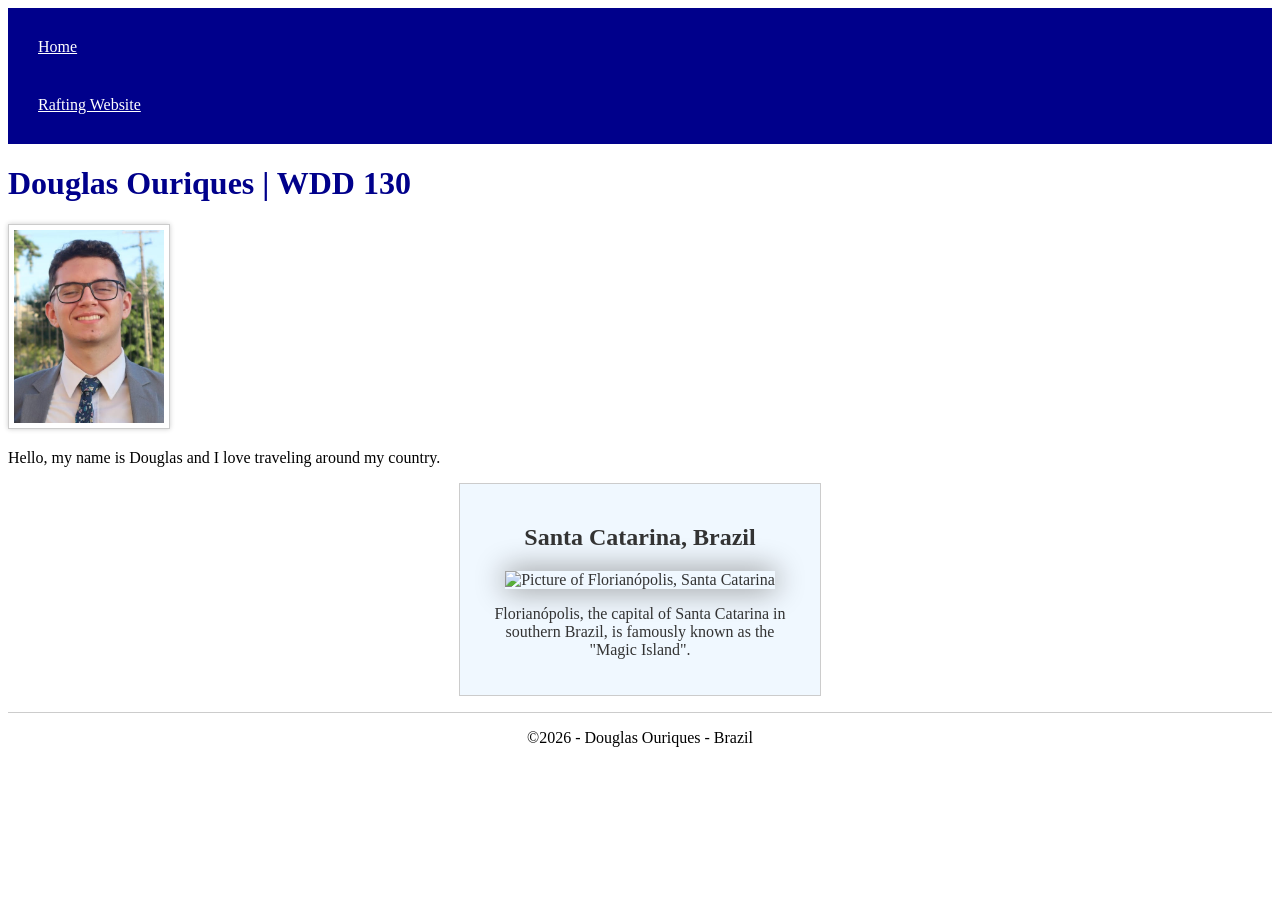
==== index.html @ 2b7b996f "Home Page Enhancementv2" ====
<!DOCTYPE html>
<html lang="en">

<head>
    <meta charset="UTF-8">
    <meta name="viewport" content="width=device-width, initial-scale=1.0">
    <title>Douglas Ouriques |WDD 130</title>
    <meta name="description" content="Home page of Douglas Ouriques for WDD 130 course, showcasing my personal background and interests in software development.">
    <meta name="author" content="Douglas Ouriques">
    <link rel="stylesheet" href="styles/styles.css">
</head>

<body>
    <header>
        <nav>
            <a href="#">Home</a>
            <a href="wwr/">Rafting Website</a>
        </nav>
    </header>
    <main>
        <h1>Douglas Ouriques | WDD 130</h1>
        <img src="images/profile-pic.jpg" alt="Douglas Ouriques Profile Picture" width="200">
        <p>Hello, my name is Douglas and I love traveling around my country.</p>
    </main>
    <aside>
        <h2>Santa Catarina, Brazil</h2>
        <img src="https://encrypted-tbn0.gstatic.com/images?q=tbn:ANd9GcStM7tF9B1mQswEGAbtkdm2-1H2lwZVGkABoa-wK6VuQeQt18ULD1uuQlw&s=10" alt="Picture of Florianópolis, Santa Catarina">
        <p>Florianópolis, the capital of Santa Catarina in southern Brazil, is famously known as the "Magic Island".</p>
    </aside>
    <footer>
        <p>©2026 - Douglas Ouriques - Brazil
        </p>
    </footer>

</body>

</html>
---- styles/styles.css ----
nav {
    background-color: darkblue;
    padding: 10px;
}

nav a {
    color: white;
    display: block;
    padding: 20px;
}

h1 {
    color: darkblue
}

img {
    width: 150px;
    height: auto;
    border 1px solid black;
    padding 2px;
    box-shadow: 0 0 30px gray;
}

p {
    padding: 0px
}

main {
    max-width: 840px;
}

aside {
    width: 20em;
    margin: 1em auto;
    border: 1px solid #ccc;
    padding: 20px;
    background-color: aliceblue;
    color: #333;
    text-align: center;
}

aside img {
    width: 200px;
    height: auto;
}

main img {
    width: 150px;
    height: auto;
    border: 1px solid #ccc;
    padding: 5px;
    box-shadow: 0 0 5px rgba(0, 0, 0, 0.2);
}

p {
    padding 0;
}

footer {
    margin-top: 1em;
    border-top: 1px solid #ccc;
    text-align: center;
}
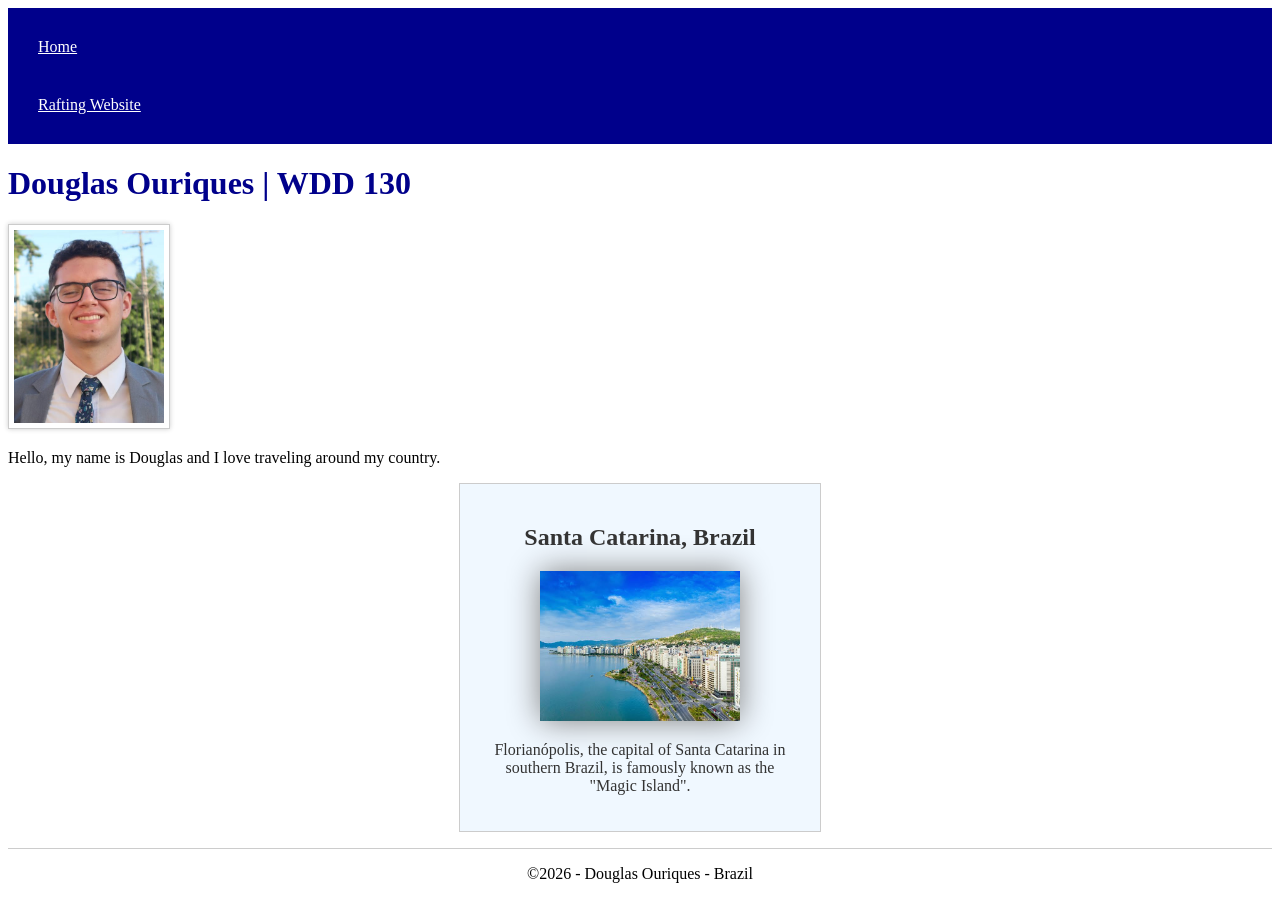
==== commit d1493807: "Home Page Enhancementv2" ====
--- a/index.html
+++ b/index.html
@@ -24,7 +24,7 @@
     </main>
     <aside>
         <h2>Santa Catarina, Brazil</h2>
-        <img src="https://encrypted-tbn0.gstatic.com/images?q=tbn:ANd9GcStM7tF9B1mQswEGAbtkdm2-1H2lwZVGkABoa-wK6VuQeQt18ULD1uuQlw&s=10" alt="Picture of Florianópolis, Santa Catarina">
+        <img src="images/floripa.jpeg" alt="Picture of Florianópolis, Santa Catarina">
         <p>Florianópolis, the capital of Santa Catarina in southern Brazil, is famously known as the "Magic Island".</p>
     </aside>
     <footer>
--- a/styles/styles.css
+++ b/styles/styles.css
@@ -22,7 +22,7 @@
 }
 
 p {
-    padding: 0px
+    padding: 0;
 }
 
 main {
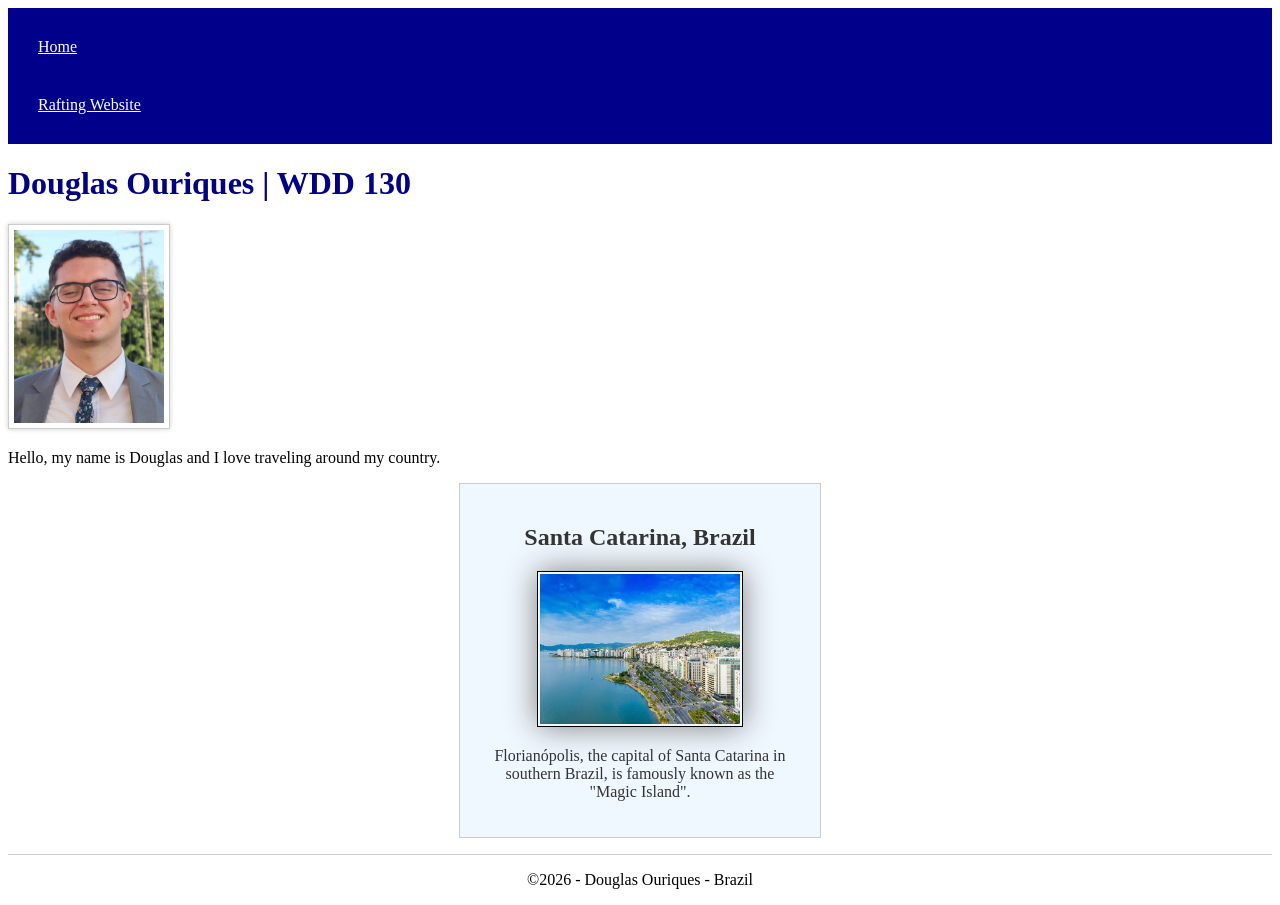
==== commit 892a93fd: "Home Page Enhancementv4" ====
--- a/index.html
+++ b/index.html
@@ -19,7 +19,7 @@
     </header>
     <main>
         <h1>Douglas Ouriques | WDD 130</h1>
-        <img src="images/profile-pic.jpg" alt="Douglas Ouriques Profile Picture" width="200">
+        <img src="images/profile-picopy.jpg" alt="Douglas Ouriques Profile Picture" width="200">
         <p>Hello, my name is Douglas and I love traveling around my country.</p>
     </main>
     <aside>
--- a/styles/styles.css
+++ b/styles/styles.css
@@ -10,14 +10,14 @@
 }
 
 h1 {
-    color: darkblue
+    color: darkblue;
 }
 
 img {
     width: 150px;
     height: auto;
-    border 1px solid black;
-    padding 2px;
+    border: 1px solid black;
+    padding: 2px;
     box-shadow: 0 0 30px gray;
 }
 
@@ -53,7 +53,7 @@
 }
 
 p {
-    padding 0;
+    padding: 0;
 }
 
 footer {
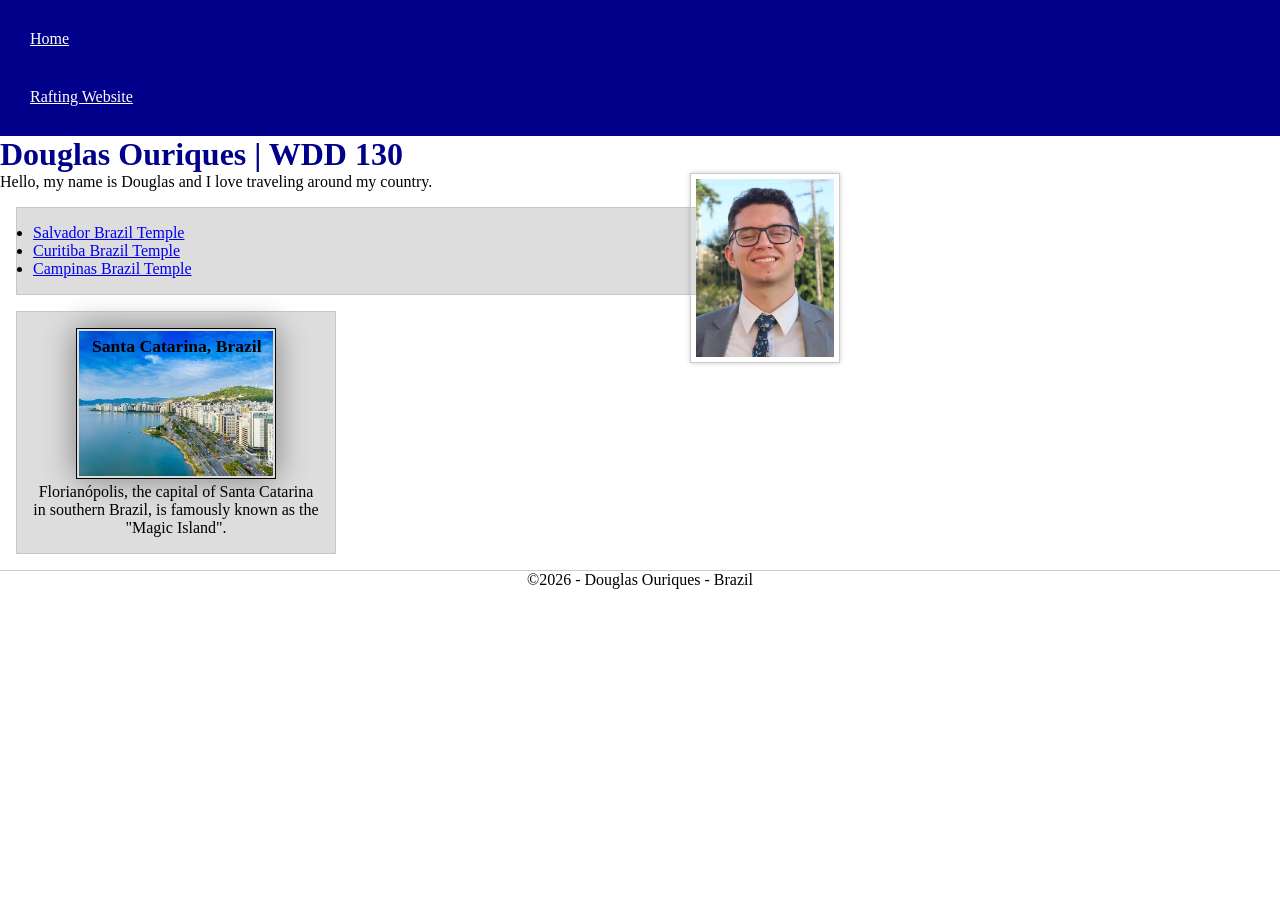
==== commit 709a7780: "home page enhancement" ====
--- a/index.html
+++ b/index.html
@@ -4,7 +4,7 @@
 <head>
     <meta charset="UTF-8">
     <meta name="viewport" content="width=device-width, initial-scale=1.0">
-    <title>Douglas Ouriques |WDD 130</title>
+    <title>Douglas Ouriques | WDD 130</title>
     <meta name="description" content="Home page of Douglas Ouriques for WDD 130 course, showcasing my personal background and interests in software development.">
     <meta name="author" content="Douglas Ouriques">
     <link rel="stylesheet" href="styles/styles.css">
@@ -19,17 +19,21 @@
     </header>
     <main>
         <h1>Douglas Ouriques | WDD 130</h1>
-        <img src="images/profile-picopy.jpg" alt="Douglas Ouriques Profile Picture" width="200">
+        <img src="images/profile.jpg" alt="Douglas Ouriques Profile Picture">
         <p>Hello, my name is Douglas and I love traveling around my country.</p>
+        <ul class="box">
+            <li><a href="https://www.churchofjesuschrist.org/temples/details/salvador-brazil-temple?lang=eng" target="_blank" rel="noopener">Salvador Brazil Temple</a></li>
+            <li><a href="https://www.churchofjesuschrist.org/temples/details/curitiba-brazil-temple?lang=eng" target="_blank" rel="noopener">Curitiba Brazil Temple</a></li>
+            <li><a href="https://www.churchofjesuschrist.org/temples/details/campinas-brazil-temple?lang=eng" target="_blank" rel="noopener">Campinas Brazil Temple</a></li>
+        </ul>
     </main>
-    <aside>
+    <aside class="box">
         <h2>Santa Catarina, Brazil</h2>
         <img src="images/floripa.jpeg" alt="Picture of Florianópolis, Santa Catarina">
         <p>Florianópolis, the capital of Santa Catarina in southern Brazil, is famously known as the "Magic Island".</p>
     </aside>
     <footer>
-        <p>©2026 - Douglas Ouriques - Brazil
-        </p>
+        <p>©2026 - Douglas Ouriques - Brazil</p>
     </footer>
 
 </body>
--- a/styles/styles.css
+++ b/styles/styles.css
@@ -1,20 +1,33 @@
+* {
+    margin: 0;
+    padding: 0;
+    box-sizing: border-box;
+}
+
+:root {
+    --primary-color: darkblue;
+    --border-default: 1px solid #ccc;
+    --spacing-large: 20px;
+    --img-width-default: 150px;
+}
+
 nav {
-    background-color: darkblue;
+    background-color: var(--primary-color);
     padding: 10px;
 }
 
 nav a {
     color: white;
     display: block;
-    padding: 20px;
+    padding: var(--spacing-large);
 }
 
 h1 {
-    color: darkblue;
+    color: var(--primary-color);
 }
 
 img {
-    width: 150px;
+    width: var(--img-width-default);
     height: auto;
     border: 1px solid black;
     padding: 2px;
@@ -31,12 +44,15 @@
 
 aside {
     width: 20em;
-    margin: 1em auto;
-    border: 1px solid #ccc;
-    padding: 20px;
-    background-color: aliceblue;
-    color: #333;
     text-align: center;
+    position: relative;
+}
+
+aside h2 {
+    position: absolute;
+    top: 24px;
+    left: 75px;
+    font-size: 1.1rem;
 }
 
 aside img {
@@ -45,19 +61,26 @@
 }
 
 main img {
-    width: 150px;
+    width: var(--img-width-default);
     height: auto;
-    border: 1px solid #ccc;
+    border: var(--border-default);
     padding: 5px;
     box-shadow: 0 0 5px rgba(0, 0, 0, 0.2);
-}
-
-p {
-    padding: 0;
+    float: right;
 }
 
 footer {
     margin-top: 1em;
-    border-top: 1px solid #ccc;
+    border-top: var(--border-default);
     text-align: center;
 }
+
+/* Class Selectors */
+
+.box {
+    margin: 1rem;
+    border: 1px solid rgb(0 0 0 / 10%);
+    padding: 1rem;
+    background-color: #ddd;
+    color: #000;
+}
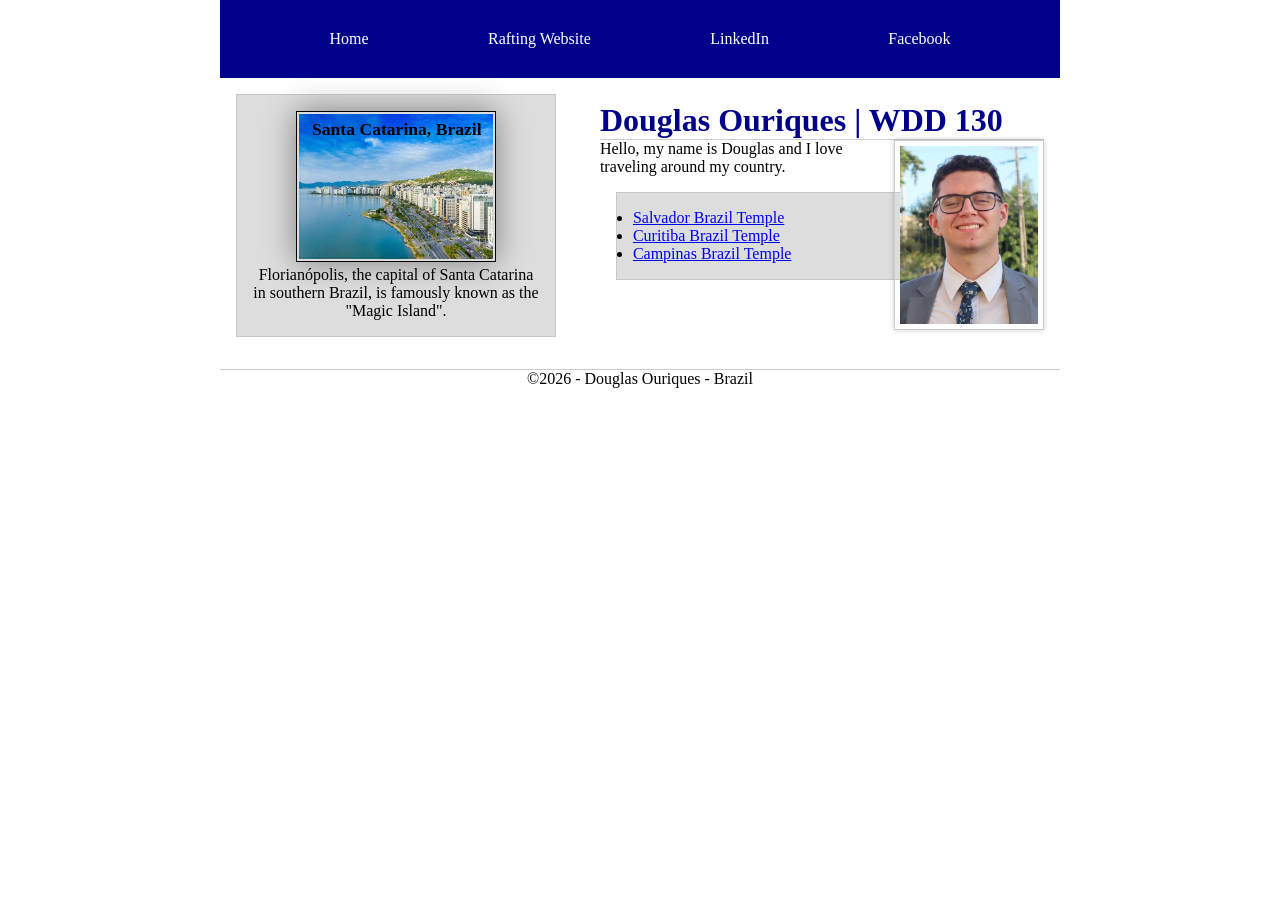
==== commit c0bb30d6: "Home Page Layout Enhancements" ====
--- a/index.html
+++ b/index.html
@@ -15,8 +15,11 @@
         <nav>
             <a href="#">Home</a>
             <a href="wwr/">Rafting Website</a>
+            <a href="https://www.linkedin.com/" target="_blank" rel="noopener">LinkedIn</a>
+            <a href="https://www.facebook.com/" target="_blank" rel="noopener">Facebook</a>
         </nav>
     </header>
+    <div class="grid">
     <main>
         <h1>Douglas Ouriques | WDD 130</h1>
         <img src="images/profile.jpg" alt="Douglas Ouriques Profile Picture">
@@ -32,6 +35,7 @@
         <img src="images/floripa.jpeg" alt="Picture of Florianópolis, Santa Catarina">
         <p>Florianópolis, the capital of Santa Catarina in southern Brazil, is famously known as the "Magic Island".</p>
     </aside>
+    </div>
     <footer>
         <p>©2026 - Douglas Ouriques - Brazil</p>
     </footer>
--- a/styles/styles.css
+++ b/styles/styles.css
@@ -14,16 +14,21 @@
 nav {
     background-color: var(--primary-color);
     padding: 10px;
+    display: flex;
+    justify-content: space-evenly;
+    align-items: center;
 }
 
 nav a {
     color: white;
     display: block;
     padding: var(--spacing-large);
+    text-decoration: none;
 }
 
 h1 {
     color: var(--primary-color);
+    border-bottom: 1px solid #ccc;
 }
 
 img {
@@ -38,14 +43,29 @@
     padding: 0;
 }
 
+header,
+.grid,
+footer {
+    max-width: 840px;
+    margin: 0 auto;
+}
+
+.grid {
+    display: grid;
+    align-items: center;
+}
+
 main {
-    max-width: 840px;
+    grid-column: 2 / 3;
+    margin: 1rem;
 }
 
 aside {
     width: 20em;
     text-align: center;
     position: relative;
+    grid-column: 1 / 2;
+    grid-row: 1 / 2;
 }
 
 aside h2 {
